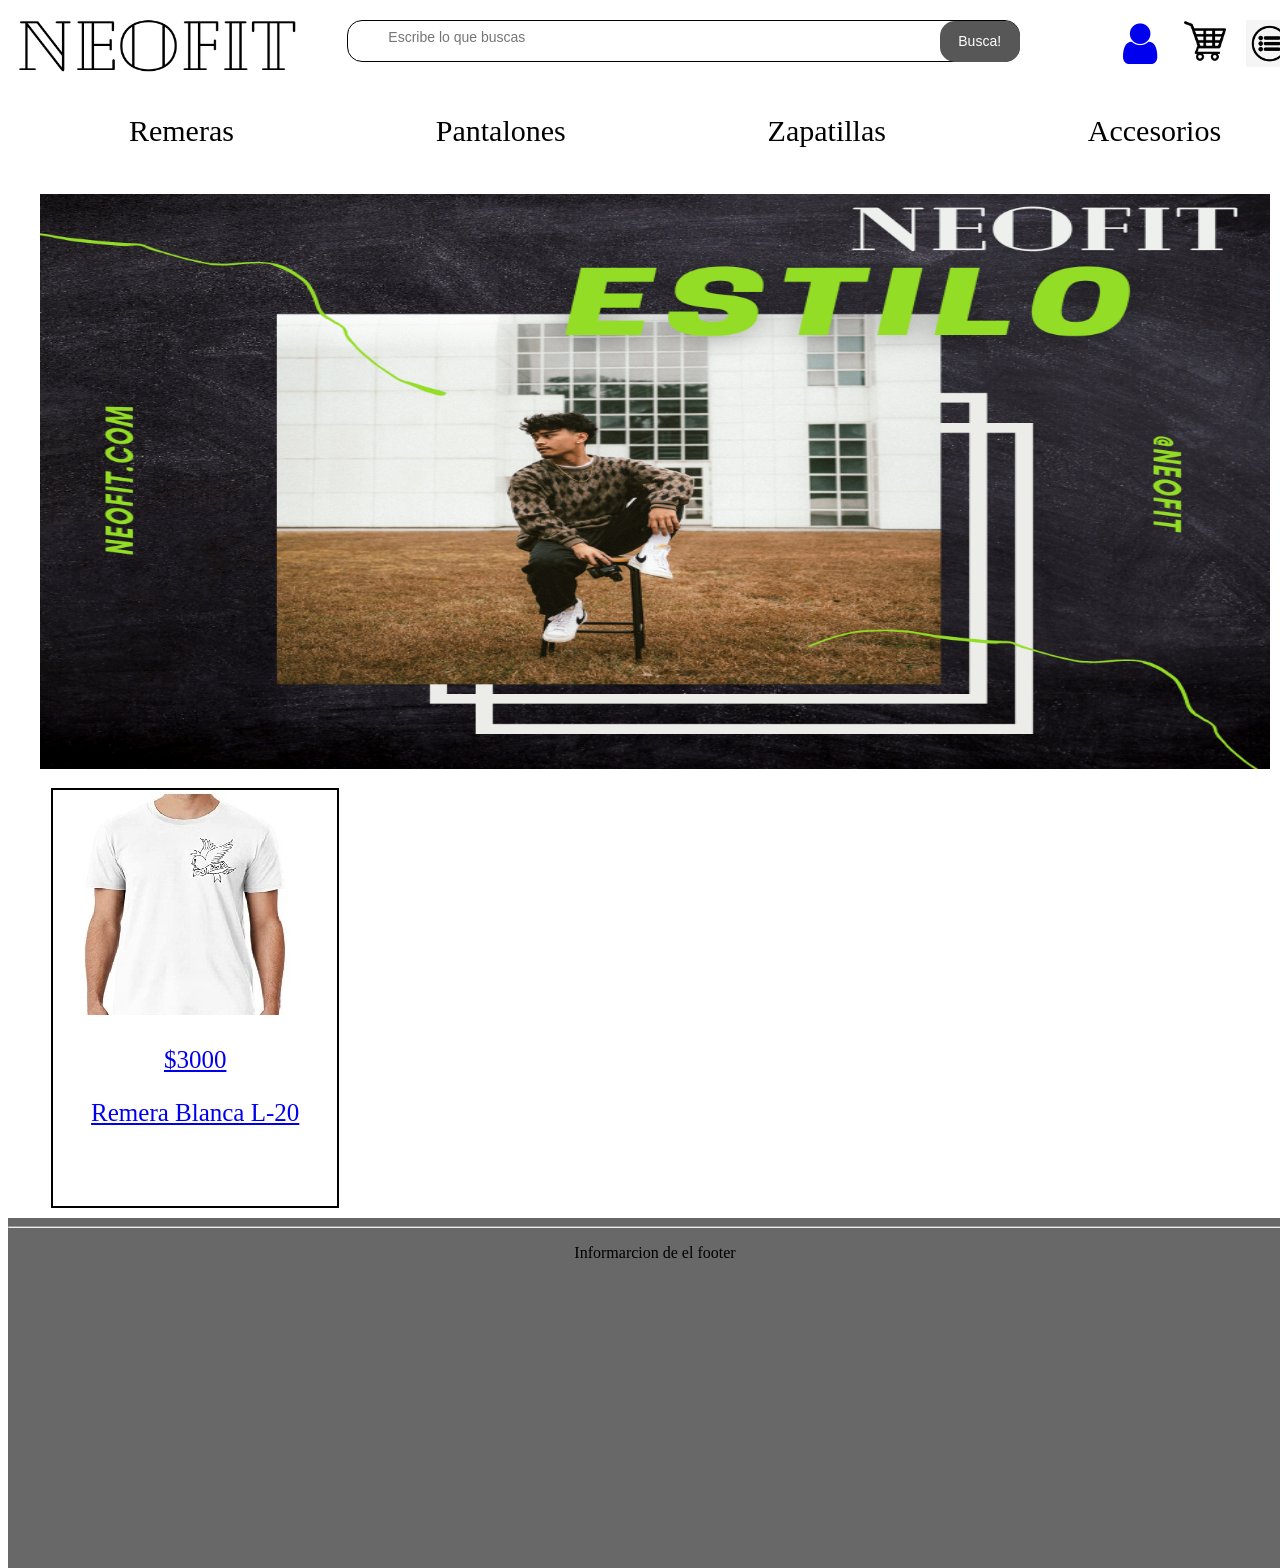
==== index.html @ 2755e3c8 "initial commit" ====
<!DOCTYPE html>
<html lang="en">
<head>
    <meta charset="UTF-8">
    <meta http-equiv="X-UA-Compatible" content="IE=edge">
    <meta name="viewport" content="width=device-width, initial-scale=1.0">
    <link href="CSS/Style.css" rel="stylesheet" type="text/css">
    <!--script para el logo de usuario-->
    <link rel="stylesheet" href="https://maxcdn.bootstrapcdn.com/font-awesome/4.4.0/css/font-awesome.min.css">    
    <title>Document</title>
</head>
<body>
    <div class="pag">
        <div class="header">
            <div class="logo">   
                <a href="grid.html">
                    <img src="imagenes/titulo.png" width="300px"; height="75px"; alt="logo">
                </a>
            </div>
            <div id='search-box'>
                <form action='/search' id='search-form' method='get' target='_top'>
                    <input id='search-text' name='q' placeholder='Escribe lo que buscas' type='text'/>
                <button id='search-button' type='submit'><span>Busca!</span></button>
                </form>
            </div>
            <!--USUARIO-->
            <div class="usuario">
                <a href="#">
                    <i class="fa fa-user fa-3x"></i>
                </a>
            </div>    
            <!--MENU-->
            <div class="menu">
                <a href="#">
                    <img src="imagenes/menu.jpg" alt="menu" height="47px" width="47px">
                </a>
            </div>
            <!--CARRITO-->
            <div class="carrito">
                <a href="#">
                    <img src="imagenes/carrritocompra.jpg" alt="carris" height="42px" width="42px">
                </a>
            </div>           
        </div>
        <!--FIN HEADER-->


        <!--INICIO NAV-->
        <div class="nav">
            <div class="remeras">
                <ul class="listnav">
                    <li>
                      <a href="#" class="link">Remeras</a>
                    </li>
                </ul>
            </div>
            <div class="pantalones">
                <ul class="listnav">
                    <li>
                        <a href="#" class="link">Pantalones</a>
                    </li>
                 </ul>
            </div>
            <div class="zapatillas">
                <ul class="listnav">
                    <li>
                         <a href="#" class="link">Zapatillas</a>
                    </li>
                </ul>
            </div>
            <div class="accesorios">
                <ul class="listnav">
                    <li>
                         <a href="#" class="link">Accesorios</a>
                    </li>
                </ul>
            </div>
        </div>
        <!--FIN NAV -->
        
        <!--FLYERS-->
        <div class="flyers">
            <div class="slider">
                <ul>
                    <li>
                         <img src="imagenes/Post de Facebook Moda Ropa Ventas Moderno Minimalista Negro.png" height="575px" width="400px" alt="">
                    </li>
                    <li>
                        <img src="imagenes/Presentación ¿Cómo tener un hogar ordenado.jpg" height="575px" width="450px" alt="">
                    </li> 
                    <li>
                        <img src="imagenes/Collage de estilo rosado ropa.png" height="575px" width="450px" alt="">
                    </li>
                    <li>
                        <img src="imagenes/post de instagram ropa minimalista beige.png" height="575px" width="450px" alt="">
                    </li>
                </ul>
            </div>
        </div>
        <!--FIN FLYERS-->
        
        <!--ARTICULO-->
        <div class="articulo">
            <a href="#">
                <div class="imagen">
                    <img src="imagenes/remera.jpg" alt="buzo">
                </div>
                <div class="precio">
                    <p>$3000</p>
                </div>            
                <div class="descripcion">
                    <p>Remera Blanca L-20</p>
                </div>
            </a>
        </div>
        <!--FIN ARTICULO-->
        <!--FOOTER-->
        <div class="footer">
             <hr>
             <p>Informarcion de el footer</p>
        </div>
        <!--FIN FOOTER-->
    </div>
</body>
</html>
---- CSS/Style.css ----
body{
    border: 10px black;
    text-align: center;
    font-family: 'Times New Roman', Times, serif;
}
.pag{
    height: 1000px;
    display: grid;
    grid-gap: 10px;
    grid-template-areas: 'header header header header'
                         'nav nav nav nav'
                         'flyers flyers flyers flyers'
                         'articulo rticulo rticulo rticulo'
                         'footer footer footer footer';
    grid-template-rows: 8% 7% 60% 42% 35%;
    grid-template-columns: 25% 25% 25% 25%;
}

/*HEADER*/
.header{
    grid-area: header;
    display: grid;
    grid-template-areas:'logo buscador usuario carrito menu';
    grid-template-columns: 20% 65% 5% 5% 5%;
}
.logo{
    grid-area: logo;
}

/*buscador*/
.buscador{
    grid-area: buscador;
}
#search-box {
    position: relative;
    width: 80%;
    margin: 0;
    margin-left: 80px;
    padding-top: 12px;
}
#search-form {
    height: 40px;
    border: 1px solid #000000;
    -webkit-border-radius: 15px;
    -moz-border-radius: 15px;
    border-radius: 15px;
    background-color: white;
}
#search-text {
    font-size: 14px;
    color: #ddd;
    border-width: 0;
    background: transparent;
}
    
#search-box input[type="text"] {
    width: 90%;
    padding: 8px 0 12px 1em;
    color: #333;
    outline: none;
}
#search-button {
    position: absolute;
    padding-top: 0px;
    margin-left: 80px;
    right: 0;
    height: 41px;
    width: 80px;
    font-size: 14px;
    color: white;
    text-align: center;
    line-height: 4px;
    border-width: 0;
    background-color: rgb(87, 87, 87);
    -webkit-border-radius: 0px 15px 15px;
    -moz-border-radius: 0px 15px 15px 15px;
    border-radius: 15px;
    cursor: pointer;
}

/*USUARIO*/
.usuario{
    grid-area: usuario;
    padding-top: 12px;
}

.carrito{
    grid-area: carrito;
    padding-top: 12px;
}

/*MENU*/
.menu{
    grid-area: menu;
    padding-top: 12px;
}
/*FIN HEADER*/

/*NAV*/
.nav {
    grid-area: nav;
    display: grid;
    grid-template-areas:'remeras pantalones zapatillas accesorios';
}

.remeras{
    grid-area: remeras;
}
.pantalones{
    grid-area: pantalones;
}
.zapatillas{
    grid-area: zapatillas;
}
.accesorios{
    grid-area: accesorios;
}


.listnav{
    list-style: none;
    text-align: center;
}
.link{
    font-family:'Times New Roman', Times, serif;
    font-size: 30px;
    margin: 2px;
    text-decoration: none;
    color: rgb(0, 0, 0);
    position: relative;
}
.link::after{
    content: "";
    width: 100%;
    height: 3px;
    background-color: rgb(87, 87, 87);
    border-radius: 4px;
    position: absolute;
    left: 0;
    bottom: 0;
    transform: scaleX(0);
    transform-origin: left;
    transition: transform .25s ease;
}
.link:hover::after{
    transform: scaleX(1);
}

/*FIN NAV*/

/*FLYER*/
.flyers{
    grid-area: flyers;
}

.slider {
	width: 95%;
	margin: auto;
	overflow: hidden;
}

.slider ul {
	display: flex;
	padding: 0;
	width: 400%;
	
	animation: cambio 20s infinite alternate linear;
}

.slider li {
	width: 100%;
	list-style: none;
}

.slider img {
	width: 100%;
}

@keyframes cambio {
	0% {margin-left: 0;}
	20% {margin-left: 0;}
	
	25% {margin-left: -100%;}
	45% {margin-left: -100%;}
	
	50% {margin-left: -200%;}
	70% {margin-left: -200%;}
	
	75% {margin-left: -300%;}
	100% {margin-left: -300%;}
}

/*FIN DE FLYERS*/

/*ARTICULO*/
.articulo {
    width: 90%;
    margin-left: 43px;
    grid-area: articulo;
    display: grid;
    grid-template-rows: 70% 5%  5%;
    grid-template-areas:'imagen'                     
                        'precio'
                        'descripcion';
    font-size: 25px;
    border: 2px solid black;
}
.imagen{
    grid-area: imagen;
}
.descripcion{
    grid-area: descripcion;
    text-decoration: none;
}
.precio{
    grid-area: precio;
    text-decoration: none;
}

/*FIN ARTICULO*/

/*FOOTER*/
.footer {
    grid-area: footer;
    background-color: rgb(104, 104, 104);
}
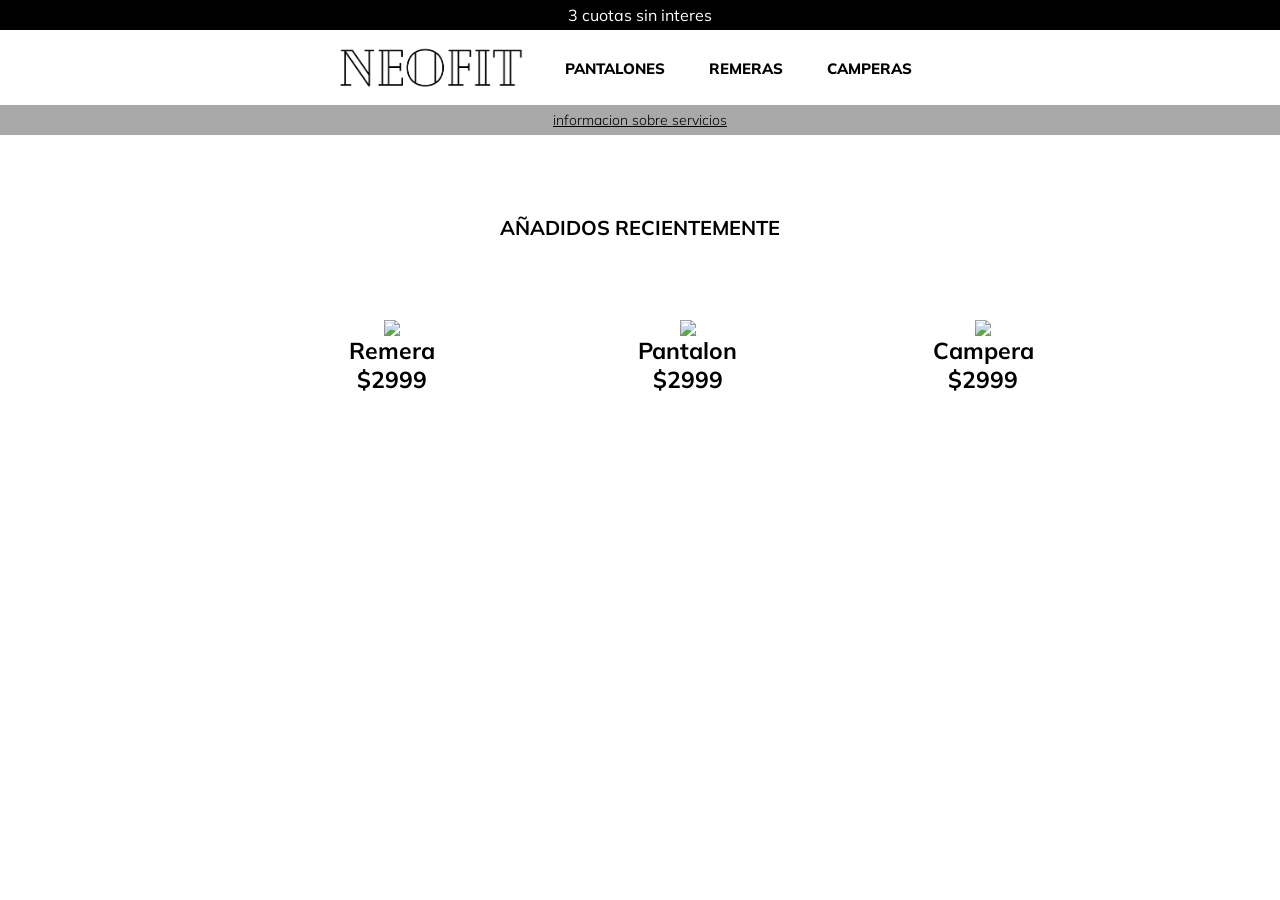
==== commit 840e68fb: "first commit" ====
--- a/index.html
+++ b/index.html
@@ -1,125 +1,81 @@
-<!DOCTYPE html>
-<html lang="en">
+<html>
+
 <head>
-    <meta charset="UTF-8">
-    <meta http-equiv="X-UA-Compatible" content="IE=edge">
-    <meta name="viewport" content="width=device-width, initial-scale=1.0">
-    <link href="CSS/Style.css" rel="stylesheet" type="text/css">
-    <!--script para el logo de usuario-->
-    <link rel="stylesheet" href="https://maxcdn.bootstrapcdn.com/font-awesome/4.4.0/css/font-awesome.min.css">    
-    <title>Document</title>
+    <meta name="viewport" content="width=1920" />
+    <link href="CSS/style.css" rel="stylesheet" type="text/css">
 </head>
+
 <body>
-    <div class="pag">
-        <div class="header">
-            <div class="logo">   
-                <a href="grid.html">
-                    <img src="imagenes/titulo.png" width="300px"; height="75px"; alt="logo">
-                </a>
+    <div class="estetictop">
+        <p>3 cuotas sin interes</p>
+    </div>
+    <header><img class="logo" src="Imagenes/titulo.png" alt="NEOFIT">
+        <nav>
+            <ul class="opciones">
+                <li>
+                    <a href="pantalones.html " class="opnav">PANTALONES</a>
+                </li>
+                <li>
+                    <a href="pantalones.html " class="opnav">REMERAS</a>
+                </li>
+                <li>
+                    <a href="pantalones.html " class="opnav">CAMPERAS</a>
+                </li>
+            </ul>
+        </nav>
+    </header>
+    <div class="esteticbotom"> <a href="pantalones.html" class="xyz">informacion sobre servicios</a></div>
+    <h1>AÑADIDOS RECIENTEMENTE</h1>
+    <center>
+        <div class="grid">
+            <div class="bloque">
+                <div class="imagen">
+                    <img src="imagenes/remera (1).jpg"></div>
+                <div class="transition">
+                    <a class="mesi">Añadir al carrito</a>
+
+                </div>
+                <div class="nom">
+                    <h3>Remera</h3>
+                </div>
+                <div class="precio">
+                    <h3>$2999</h3>
+                </div>
+
             </div>
-            <div id='search-box'>
-                <form action='/search' id='search-form' method='get' target='_top'>
-                    <input id='search-text' name='q' placeholder='Escribe lo que buscas' type='text'/>
-                <button id='search-button' type='submit'><span>Busca!</span></button>
-                </form>
+            <div class="bloque">
+                <div class="imagen">
+                    <img src="imagenes/pantalon 2.jpg"></div>
+                <div class="transition">
+                    <a class="mesi">Añadir al carrito</a>
+
+                </div>
+                <div class="nom">
+                    <h3>Pantalon</h3>
+                </div>
+                <div class="precio">
+                    <h3>$2999</h3>
+                </div>
+
             </div>
-            <!--USUARIO-->
-            <div class="usuario">
-                <a href="#">
-                    <i class="fa fa-user fa-3x"></i>
-                </a>
-            </div>    
-            <!--MENU-->
-            <div class="menu">
-                <a href="#">
-                    <img src="imagenes/menu.jpg" alt="menu" height="47px" width="47px">
-                </a>
-            </div>
-            <!--CARRITO-->
-            <div class="carrito">
-                <a href="#">
-                    <img src="imagenes/carrritocompra.jpg" alt="carris" height="42px" width="42px">
-                </a>
-            </div>           
-        </div>
-        <!--FIN HEADER-->
+            <div class="bloque">
+                <div class="imagen">
+                    <img src="imagenes/campera.jpg"></div>
+                <div class="transition">
+                    <a class="mesi">Añadir al carrito</a>
 
+                </div>
+                <div class="nom">
+                    <h3>Campera</h3>
+                </div>
+                <div class="precio">
+                    <h3>$2999</h3>
+                </div>
 
-        <!--INICIO NAV-->
-        <div class="nav">
-            <div class="remeras">
-                <ul class="listnav">
-                    <li>
-                      <a href="#" class="link">Remeras</a>
-                    </li>
-                </ul>
-            </div>
-            <div class="pantalones">
-                <ul class="listnav">
-                    <li>
-                        <a href="#" class="link">Pantalones</a>
-                    </li>
-                 </ul>
-            </div>
-            <div class="zapatillas">
-                <ul class="listnav">
-                    <li>
-                         <a href="#" class="link">Zapatillas</a>
-                    </li>
-                </ul>
-            </div>
-            <div class="accesorios">
-                <ul class="listnav">
-                    <li>
-                         <a href="#" class="link">Accesorios</a>
-                    </li>
-                </ul>
             </div>
         </div>
-        <!--FIN NAV -->
-        
-        <!--FLYERS-->
-        <div class="flyers">
-            <div class="slider">
-                <ul>
-                    <li>
-                         <img src="imagenes/Post de Facebook Moda Ropa Ventas Moderno Minimalista Negro.png" height="575px" width="400px" alt="">
-                    </li>
-                    <li>
-                        <img src="imagenes/Presentación ¿Cómo tener un hogar ordenado.jpg" height="575px" width="450px" alt="">
-                    </li> 
-                    <li>
-                        <img src="imagenes/Collage de estilo rosado ropa.png" height="575px" width="450px" alt="">
-                    </li>
-                    <li>
-                        <img src="imagenes/post de instagram ropa minimalista beige.png" height="575px" width="450px" alt="">
-                    </li>
-                </ul>
-            </div>
-        </div>
-        <!--FIN FLYERS-->
-        
-        <!--ARTICULO-->
-        <div class="articulo">
-            <a href="#">
-                <div class="imagen">
-                    <img src="imagenes/remera.jpg" alt="buzo">
-                </div>
-                <div class="precio">
-                    <p>$3000</p>
-                </div>            
-                <div class="descripcion">
-                    <p>Remera Blanca L-20</p>
-                </div>
-            </a>
-        </div>
-        <!--FIN ARTICULO-->
-        <!--FOOTER-->
-        <div class="footer">
-             <hr>
-             <p>Informarcion de el footer</p>
-        </div>
-        <!--FIN FOOTER-->
-    </div>
+    </center>
+    <script src="https://kit.fontawesome.com/7c704a8b81.js" crossorigin="anonymous"></script>
 </body>
+
 </html>
--- a/CSS/style.css
+++ b/CSS/style.css
@@ -0,0 +1,128 @@
+@import url('https://fonts.googleapis.com/css2?family=Mulish:wght@800&display=swap');
+@import url('https://fonts.googleapis.com/css2?family=Mulish:wght@600&family=Nunito:ital,wght@1,300&display=swap');
+* {
+    margin: 0;
+    padding: 0;
+    font-family: 'Mulish', sans-serif;
+}
+
+.estetictop {
+    display: flex;
+    align-items: center;
+    justify-content: center;
+    color: #fff;
+    background-color: black;
+    height: 30px;
+    width: 100%;
+}
+
+.esteticbotom {
+    display: flex;
+    align-items: center;
+    justify-content: center;
+    background-color: darkgrey;
+    height: 30px;
+}
+
+.esteticbotom a {
+    position: relative;
+    text-align: center;
+    color: black;
+    font-size: 14px;
+    font-weight: 300;
+}
+
+header {
+    background-color: #fff;
+    display: flex;
+    justify-content: center;
+    align-items: center;
+    padding: 10px 10%;
+}
+
+.logo {
+    height: 55px;
+}
+
+h1 {
+    text-align: center;
+    margin: 80px;
+    font-size: 20PX;
+}
+
+h2 {
+    font-size: 16px;
+}
+
+h3 {
+    text-align: center;
+    font-size: 23px;
+}
+
+nav {
+    background-color: #fff;
+    text-align: center;
+    margin-top: 0px;
+    padding: 15px;
+}
+
+.opciones a {
+    text-decoration: none;
+    color: black;
+    font-size: 15px;
+    font-weight: 800;
+}
+
+.opciones li {
+    display: inline-block;
+    padding: 0px 20px;
+}
+
+.opciones li a {
+    transition: all 0.3s ease 0s;
+}
+
+.opciones li a:hover {
+    color: ghostwhite;
+}
+
+.grid {
+    display: grid;
+    width: 70%;
+    grid-template-columns: 33% 33% 33%;
+}
+
+.bloque {
+    position: relative;
+    width: 400px;
+    height: 510px;
+}
+
+.bloque:hover {
+    border: 1px solid darkgray;
+}
+
+.title {
+    margin: 10px;
+}
+
+.icono {
+    margin-top: 10px;
+    padding: 0;
+    font-size: 30px;
+}
+
+.mesi {
+    display: none;
+    position: relative;
+    height: 50px;
+    width: 80px;
+    text-align: center;
+    background-color: red;
+    color: #fff;
+}
+
+.bloque:hover .mesi {
+    display: block;
+    transition: all 0.3s ease 0s;
+}
